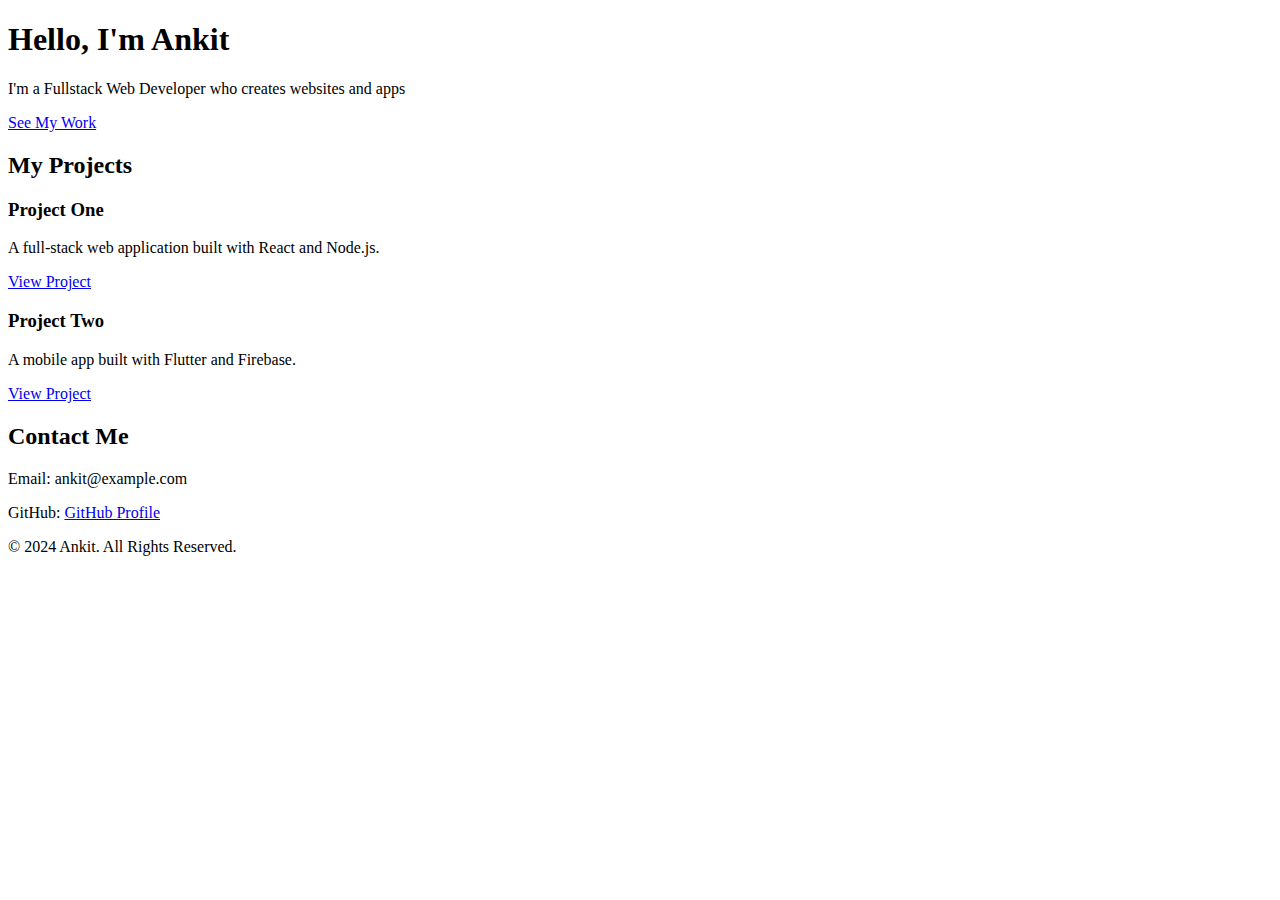
==== landing.html @ 6187f0ce "Add files via upload" ====
<!DOCTYPE html>
<html lang="en">
<head>
    <meta charset="UTF-8">
    <meta name="viewport" content="width=device-width, initial-scale=1.0">
    <meta http-equiv="X-UA-Compatible" content="IE=edge">
    <title>Ankit | Fullstack Developer</title>
    <link rel="stylesheet" href="./landing-port.css">
    <link href="https://fonts.googleapis.com/css2?family=Poppins:wght@300;600&display=swap" rel="stylesheet">
</head>
<body>
    <!-- Cursor Animation -->
    <div class="cursor"></div>
    
    <!-- Landing Page Section -->
    <section id="home">
        <div class="container">
            <div class="intro-text">
                <h1>Hello, I'm <span>Ankit</span></h1>
                <p>I'm a Fullstack Web Developer who creates websites and apps</p>
                <a href="#projects" class="btn">See My Work</a>
            </div>
        </div>
    </section>

    <!-- Projects Section -->
    <section id="projects">
        <div class="container">
            <h2>My Projects</h2>
            <div class="projects-grid">
                <div class="project-card">
                    <h3>Project One</h3>
                    <p>A full-stack web application built with React and Node.js.</p>
                    <a href="https://yourprojectlink.com" target="_blank" class="btn">View Project</a>
                </div>
                <div class="project-card">
                    <h3>Project Two</h3>
                    <p>A mobile app built with Flutter and Firebase.</p>
                    <a href="https://yourprojectlink.com" target="_blank" class="btn">View Project</a>
                </div>
                <!-- Add more projects here -->
            </div>
        </div>
    </section>

    <!-- Contact Section -->
    <section id="contact">
        <div class="container">
            <h2>Contact Me</h2>
            <p>Email: ankit@example.com</p>
            <p>GitHub: <a href="https://github.com/ankit" target="_blank">GitHub Profile</a></p>
        </div>
    </section>

    <!-- Footer -->
    <footer>
        <p>&copy; 2024 Ankit. All Rights Reserved.</p>
    </footer>

    <script src="script.js"></script>
</body>
</html>
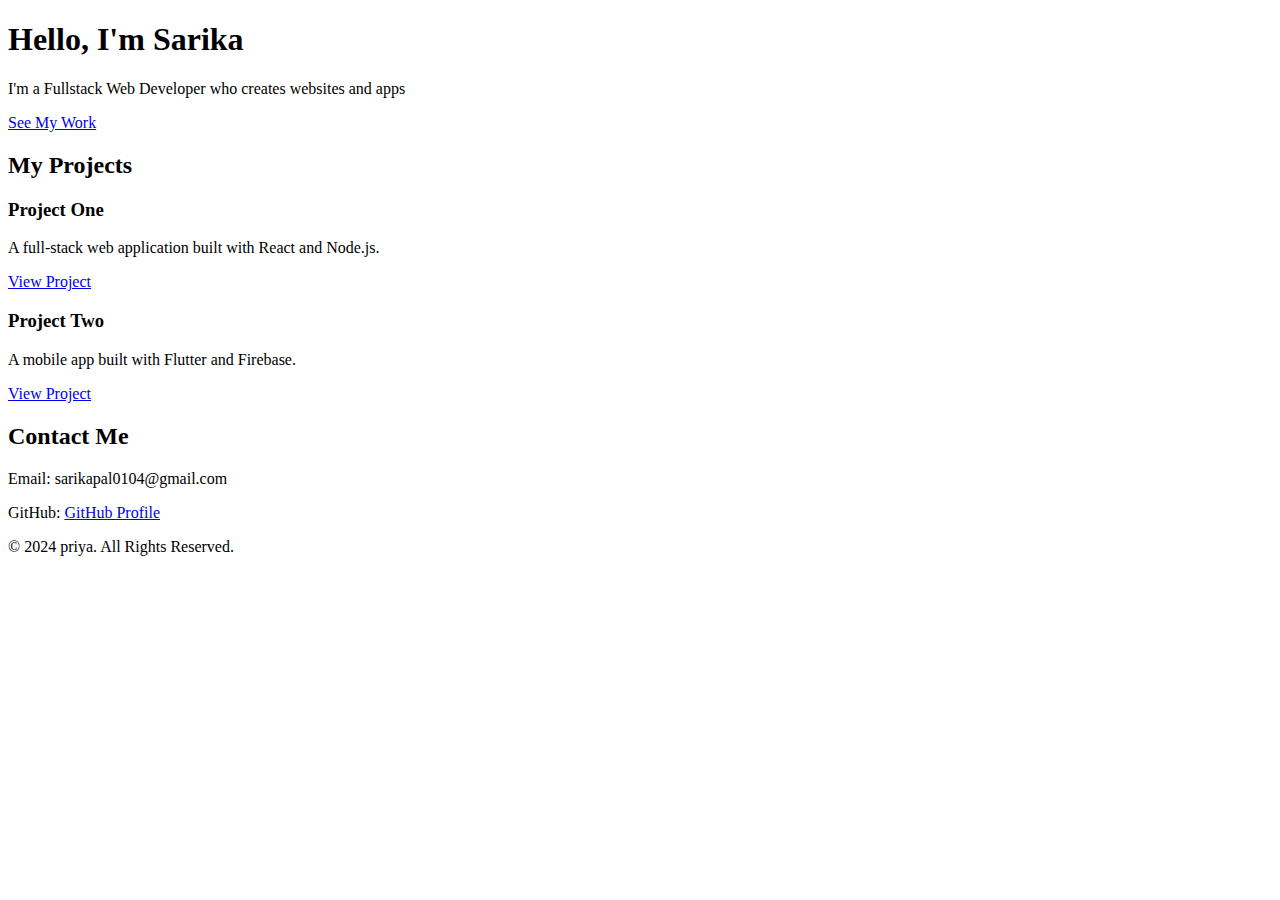
==== commit 60b59b5d: "Update landing.html" ====
--- a/landing.html
+++ b/landing.html
@@ -4,7 +4,7 @@
     <meta charset="UTF-8">
     <meta name="viewport" content="width=device-width, initial-scale=1.0">
     <meta http-equiv="X-UA-Compatible" content="IE=edge">
-    <title>Ankit | Fullstack Developer</title>
+    <title>Sarika | Fullstack Developer</title>
     <link rel="stylesheet" href="./landing-port.css">
     <link href="https://fonts.googleapis.com/css2?family=Poppins:wght@300;600&display=swap" rel="stylesheet">
 </head>
@@ -16,7 +16,7 @@
     <section id="home">
         <div class="container">
             <div class="intro-text">
-                <h1>Hello, I'm <span>Ankit</span></h1>
+                <h1>Hello, I'm <span>Sarika</span></h1>
                 <p>I'm a Fullstack Web Developer who creates websites and apps</p>
                 <a href="#projects" class="btn">See My Work</a>
             </div>
@@ -47,14 +47,14 @@
     <section id="contact">
         <div class="container">
             <h2>Contact Me</h2>
-            <p>Email: ankit@example.com</p>
-            <p>GitHub: <a href="https://github.com/ankit" target="_blank">GitHub Profile</a></p>
+            <p>Email: sarikapal0104@gmail.com</p>
+            <p>GitHub: <a href= target="_blank">GitHub Profile</a></p>
         </div>
     </section>
 
     <!-- Footer -->
     <footer>
-        <p>&copy; 2024 Ankit. All Rights Reserved.</p>
+        <p>&copy; 2024 priya. All Rights Reserved.</p>
     </footer>
 
     <script src="script.js"></script>
